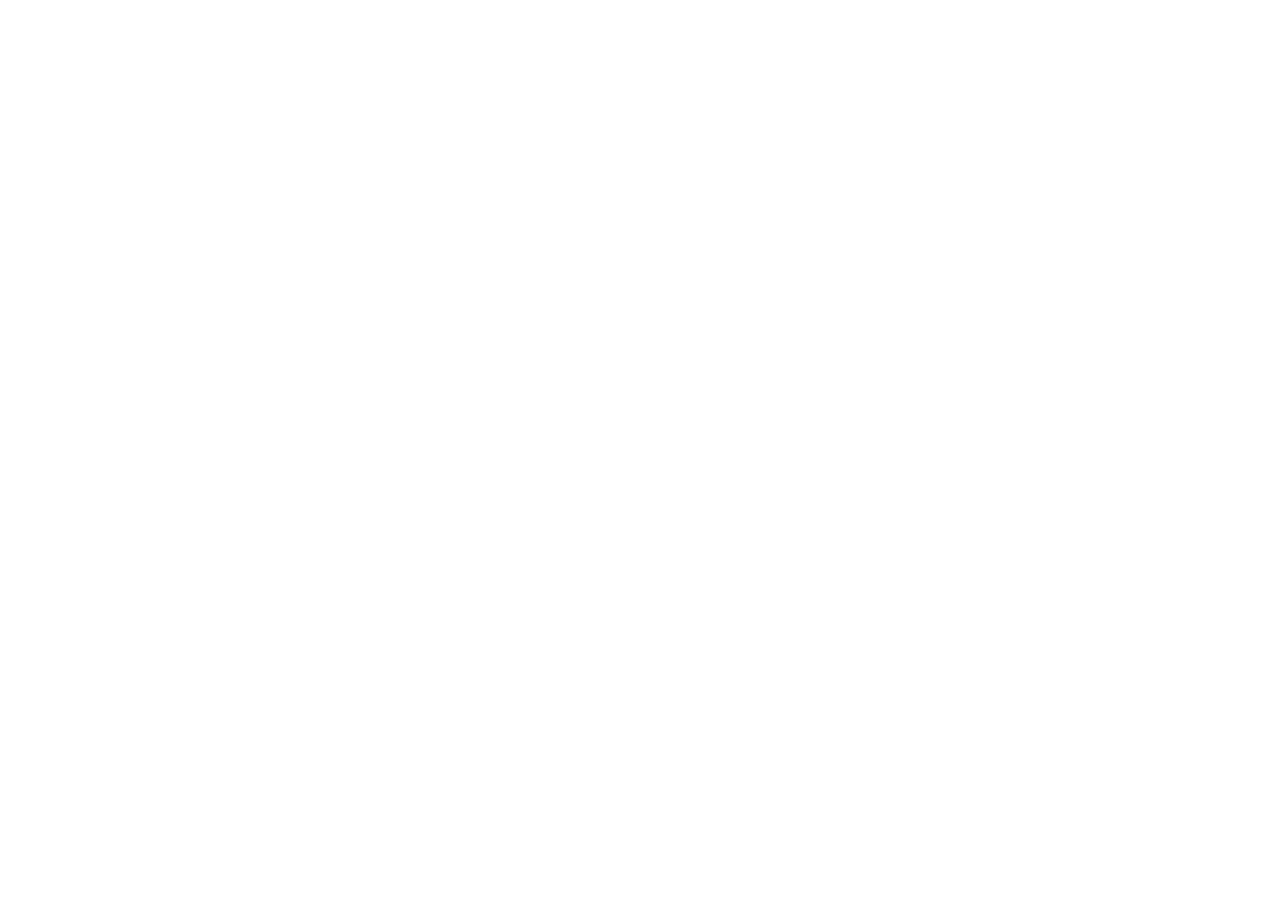
==== contact-us.html @ 08bc1bee "Creación pagina contact-us" ====
<!DOCTYPE html>
<html lang="en">
<head>
    <meta charset="UTF-8">
    <meta name="viewport" content="width=device-width, initial-scale=1.0">
    <title>Contáctanos</title>
</head>
<body>
    
</body>
</html>
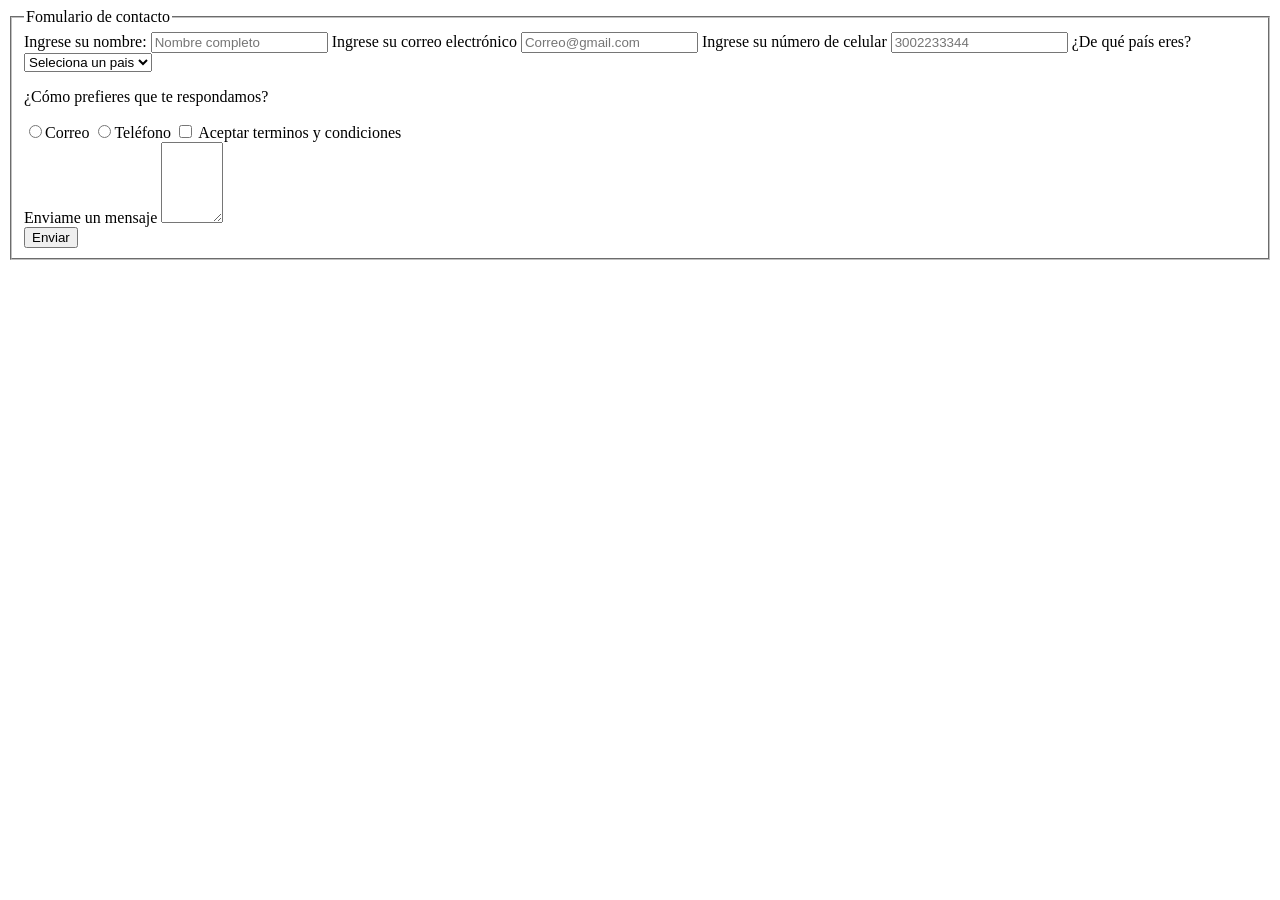
==== commit e280bdb1: "se crea la hoja de estilos" ====
--- a/contact-us.html
+++ b/contact-us.html
@@ -6,6 +6,52 @@
     <title>Contáctanos</title>
 </head>
 <body>
-    
+    <fieldset>
+        <legend>Fomulario de contacto</legend>
+
+        <form class="contact-us">
+            <label>Ingrese su nombre: 
+                <input type="text" placeholder="Nombre completo" required>
+            </label>
+
+            <label>Ingrese su correo electrónico
+                <input type="email" placeholder="Correo@gmail.com" required>
+            </label>
+
+            <label>Ingrese su número de celular
+                <input type="number" placeholder="3002233344" required>
+            </label>
+
+            <label for="pais">¿De qué país eres?</label>
+
+            <select name="pais" id="pais">
+                <option value="" selected disabled>Seleciona un pais</option>
+                <option value="colombia">Colombia</option>
+                <option value="mexico">mexico</option>
+                <option value="venezuela">Venezuela</option>
+            </select>
+
+                <p>¿Cómo prefieres que te respondamos?</p>
+
+            <label>
+                <input type="radio">Correo
+            </label>
+
+            <label>
+                <input type="radio">Teléfono
+            </label>
+
+            
+            <label>
+                <input type="checkbox"> Aceptar terminos y condiciones
+            </label>
+            <br>
+            <label>Enviame un mensaje
+            <textarea rows="5" cols="5"></textarea>
+            </label> 
+            <br>
+            <button type="submit">Enviar</button>
+        </form>
+    </fieldset>
 </body>
 </html>
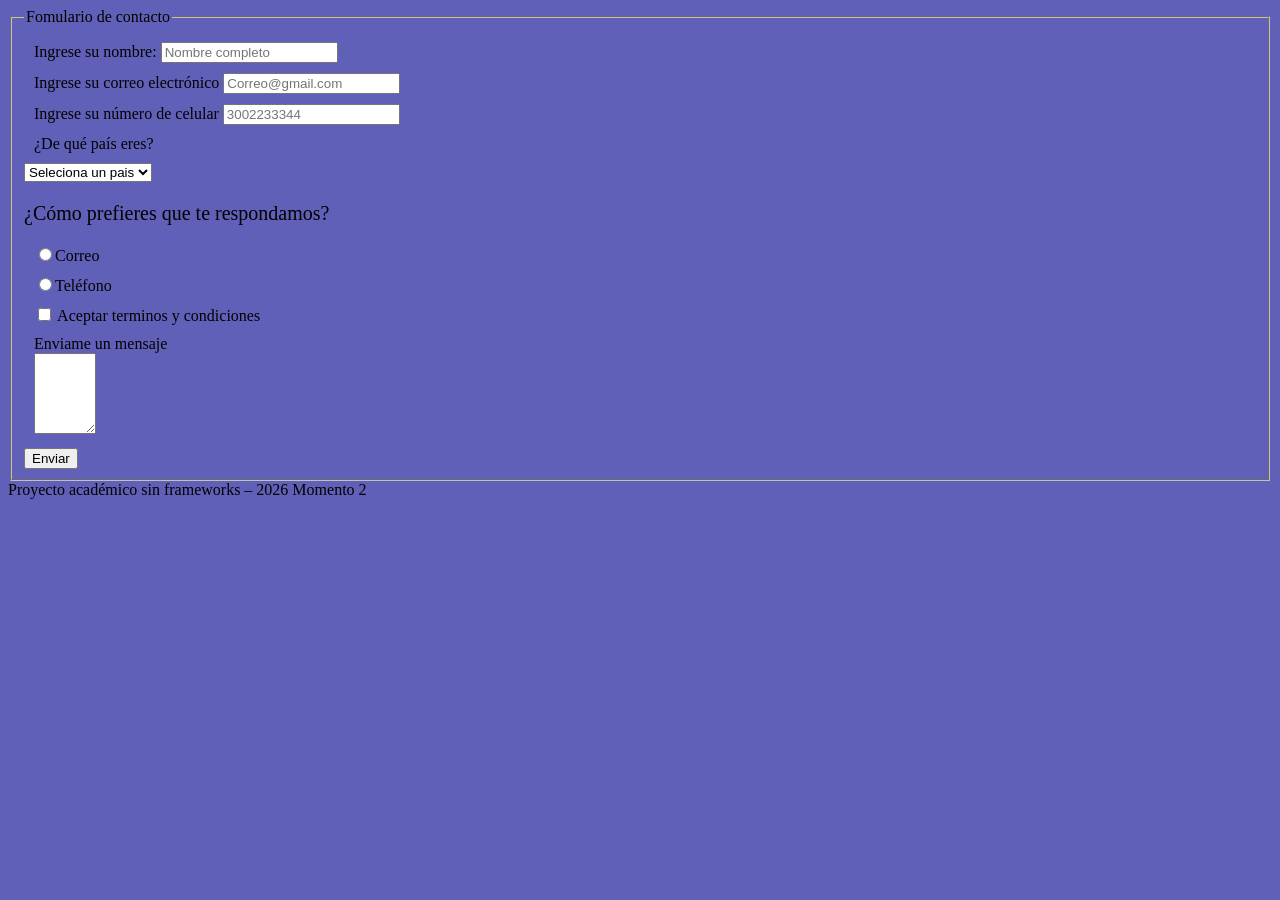
==== commit f5b17923: "Version-final-CC1192755054" ====
--- a/contact-us.html
+++ b/contact-us.html
@@ -3,9 +3,11 @@
 <head>
     <meta charset="UTF-8">
     <meta name="viewport" content="width=device-width, initial-scale=1.0">
+    <link rel="stylesheet" href="style.css">
     <title>Contáctanos</title>
 </head>
 <body>
+    <main>
     <fieldset>
         <legend>Fomulario de contacto</legend>
 
@@ -45,13 +47,19 @@
             <label>
                 <input type="checkbox"> Aceptar terminos y condiciones
             </label>
+            
+            <label>Enviame un mensaje
             <br>
-            <label>Enviame un mensaje
             <textarea rows="5" cols="5"></textarea>
             </label> 
-            <br>
+             
             <button type="submit">Enviar</button>
         </form>
     </fieldset>
+    </main>
+
+    <footer>
+        Proyecto académico sin frameworks – 2026 Momento 2
+    </footer>
 </body>
 </html>
--- a/style.css
+++ b/style.css
@@ -0,0 +1,17 @@
+body {
+    background-color: rgb(96, 96, 184);
+}
+
+label {
+    display: block;
+    margin: 10px;
+}
+
+a{
+    background-color: rgb(148, 20, 20);
+    color: black;
+}
+
+p {
+    font-size: 20px;
+}
